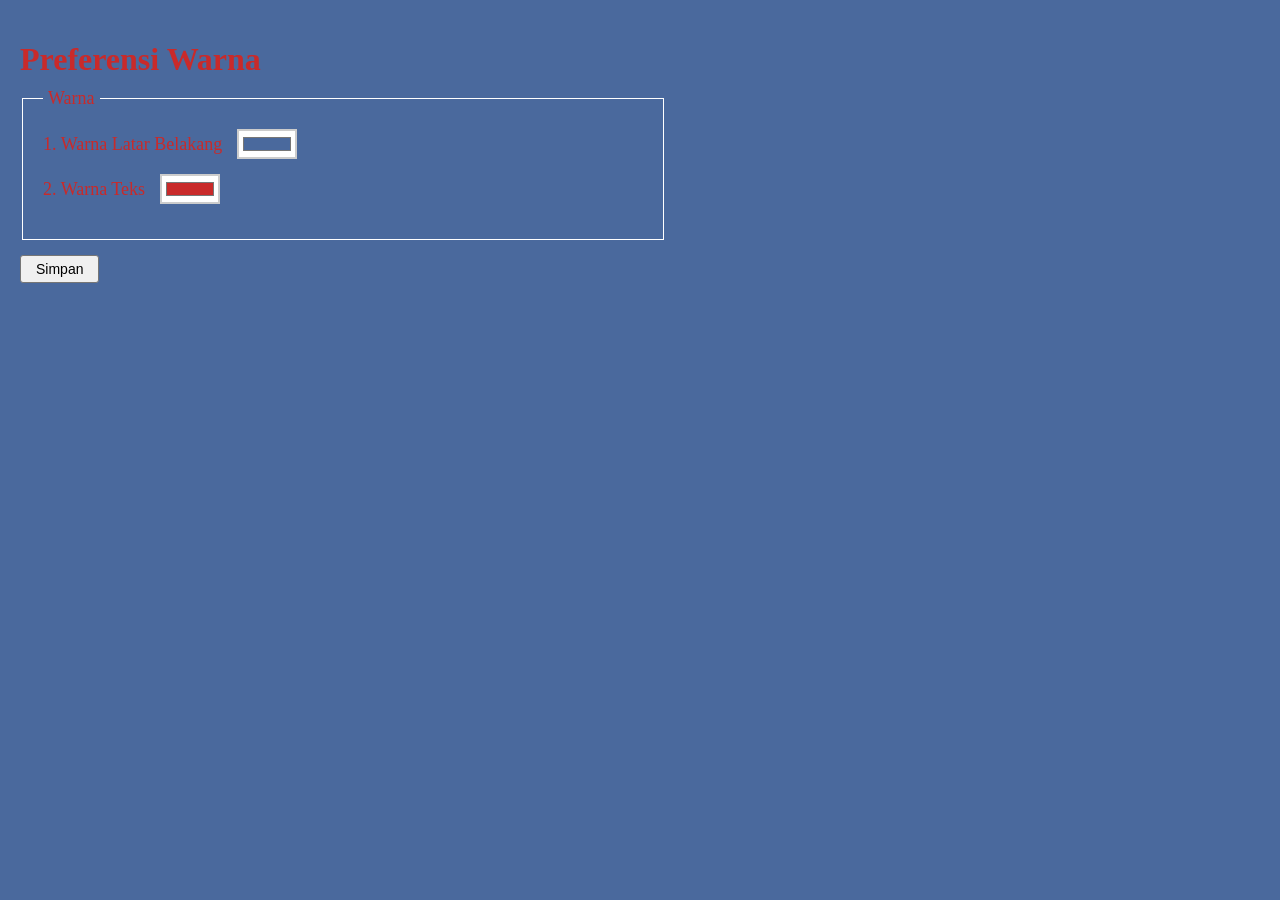
==== Tugas 3/index.html @ 2523ac11 "Tugas 4 162023030 SIWEB Reguler" ====
<!doctype html>
<html lang="id">
  <head>
    <meta charset="UTF-8" />
    <meta name="viewport" content="width=device-width, initial-scale=1.0" />
    <title>Tugas Preferensi Warna</title>
    <link rel="stylesheet" href="style.css" />
  </head>
  <body>
    <h1 id="judul">Preferensi Warna</h1>

    <fieldset>
      <legend id="teks-legend">Warna</legend>

      <div class="form-group">
        <label for="bgColor">1. Warna Latar Belakang</label>
        <input type="color" id="bgColor" value="#4A699D" />
      </div>

      <div class="form-group">
        <label for="txtColor">2. Warna Teks</label>
        <input type="color" id="txtColor" value="#C92A2A" />
      </div>
    </fieldset>

    <button id="btnSimpan">Simpan</button>

    <script src="script.js"></script>
  </body>
</html>
---- Tugas 3/style.css ----
body {
  font-family: "Times New Roman", Times, serif;
  background-color: #4a699d;
  color: #c92a2a;
  padding: 20px;
  margin: 0;
  transition:
    background-color 0.3s ease,
    color 0.3s ease;
}

h1 {
  font-size: 32px;
  margin-bottom: 10px;
}

fieldset {
  border: 1px solid #ffffff;
  padding: 20px;
  margin-bottom: 15px;
  max-width: 600px;
}

legend {
  padding: 0 5px;
  font-size: 18px;
}

.form-group {
  margin-bottom: 15px;
  display: flex;
  align-items: center;
}

label {
  margin-right: 15px;
  font-size: 18px;
}

input[type="color"] {
  width: 60px;
  height: 30px;
  border: 2px solid #ccc;
  cursor: pointer;
  background-color: #fff;
  padding: 2px;
}

button {
  padding: 5px 15px;
  font-size: 14px;
  cursor: pointer;
  background-color: #f0f0f0;
  border: 1px solid #767676;
  border-radius: 3px;
}

button:hover {
  background-color: #e0e0e0;
}
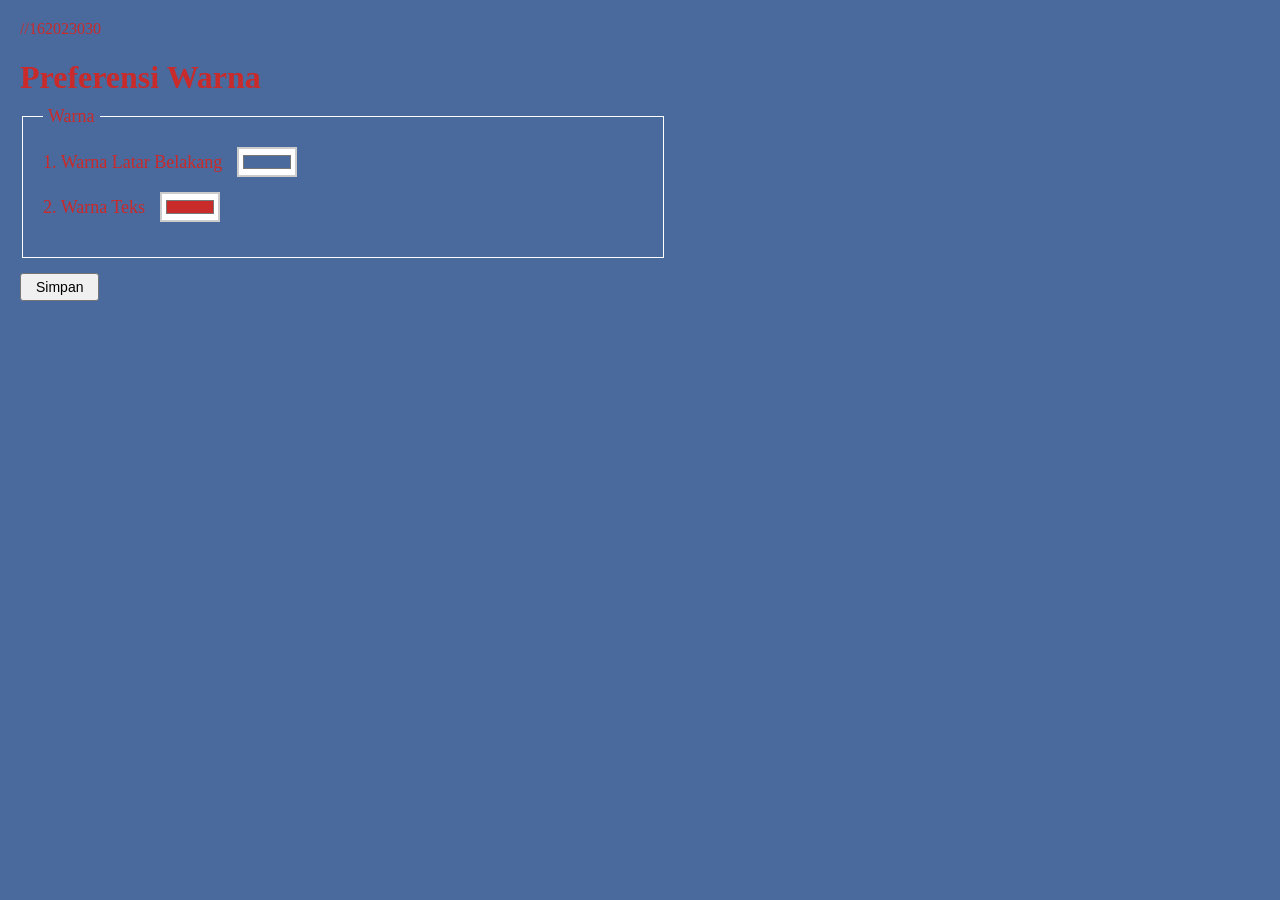
==== commit c4c30905: "Tugas 4 162023030 SIWEB Reguler" ====
--- a/Tugas 3/index.html
+++ b/Tugas 3/index.html
@@ -1,3 +1,5 @@
+//162023030
+
 <!doctype html>
 <html lang="id">
   <head>
